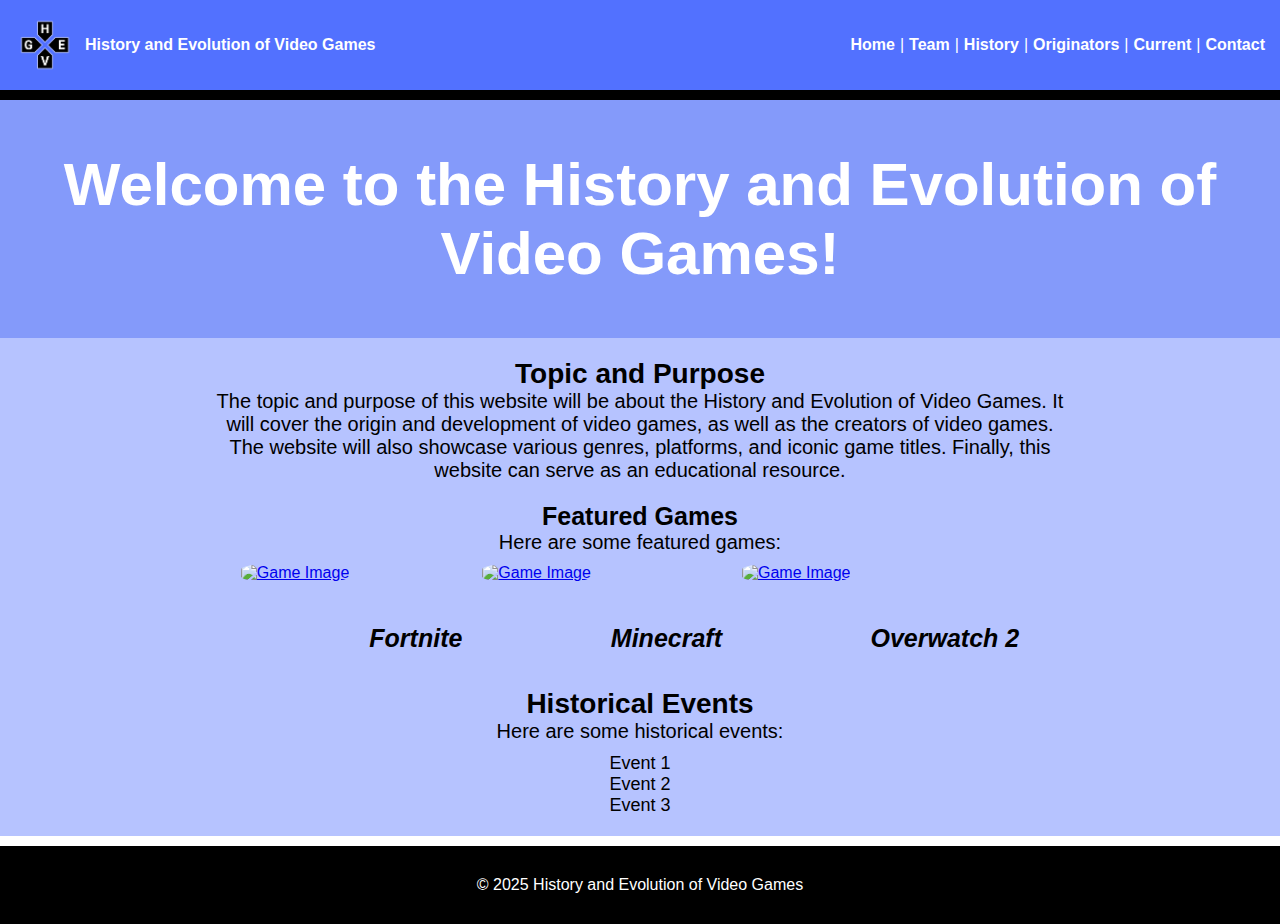
==== index.html @ ec96680f "Update" ====
<!DOCTYPE html>
<html lang="en">
    <head>
        <meta charset="UTF-8">
        <title>History and Evolution of Video Games</title>
        <link rel="stylesheet" href="css/style.css">
    </head>
    <body>
        <header>
            <div class="logo">
                <img src="images/hevglogo.png" alt="Website Logo">
                <p><strong>History and Evolution of Video Games</strong></p>
            </div>
            
            <nav>
                <a href="index.html">Home</a> |
                <a href="team.html">Team</a> |
                <a href="history.html">History</a> |
                <a href="originators.html">Originators</a> |
                <a href="current.html">Current</a> |
                <a href="contact.html">Contact</a>
            </nav>
        </header>

        <main>
            <section class="page-headings">
               <h1>Welcome to the History and Evolution of Video Games!</h1>
            </section>

            <section class="topic-purpose">
                <h2>Topic and Purpose</h2>
                <p>The topic and purpose of this website will be about the History and Evolution of Video Games. 
                    It will cover the origin and development of video games, as well as the creators of video games. 
                    The website will also showcase various genres, platforms, and iconic game titles. 
                    Finally, this website can serve as an educational resource.</p>
             </section>

             <section class="featured-games">
                <h3>Featured Games</h3>
                <p>Here are some featured games:</p>
                <div class="featured-games-images">
                    <a href="https://www.fortnite.com/?lang=en-US" target="_blank">
                        <img src="https://d1iv7db44yhgxn.cloudfront.net/documentation/images/0e6961f9-e11f-49fd-8929-8cd0ec1d896f/placeholder-topic.jpg" alt="Game Image">
                    </a>
                    <p><em><strong>Fortnite</strong></em></p>
                    
                    <a href="https://www.minecraft.net/en-us" target="_blank">
                    <img src="https://cdn2.steamgriddb.com/logo_thumb/afa5b2e548f3d4a647ee75ec79bc60cd.png" alt="Game Image">
                    </a>
                    <p><em><strong>Minecraft</strong></em></p>
                    
                    <a href="https://overwatch.blizzard.com/en-us/" target="_blank">
                    <img src="https://sm.ign.com/ign_me/cover/o/overwatch-/overwatch-2_3fjd.jpg" alt="Game Image">
                    </a>
                    <p><em><strong>Overwatch 2</strong></em></p>
                </div>
             </section>

             <section class="historical-events">
                <h3>Historical Events</h3>
                <p>Here are some historical events:</p>
                <ul>
                    <li>Event 1</li>
                    <li>Event 2</li>
                    <li>Event 3</li>
                </ul>
             </section>
        </main>
        <footer>
            <p>&copy 2025 History and Evolution of Video Games</p>
        </footer>
        <script src="scripts/script.js"></script>
    </body>
</html>
---- css/style.css ----
* {
    margin: 0;
    padding: 0;
    box-sizing: border-box;
}

body {
    font-family: Roboto, sans-serif;
    background-color: #b6c3ff;
    color: #000000;
}

header {
    display: flex;
    justify-content: space-between;
    align-items: center;
    font-family: Roboto, sans-serif;
    background-color: #5271ff;
    color: #ffffff;
    padding: 15px;
    border-bottom: #000000;
    border-bottom-style: solid;
    border-width: 10px;
}

.logo {
    display: flex;
    align-items: center;
}

.logo p{
    margin-left: 10px;
    margin-right: 15px;
}

.logo img {
    height: 60px;
    width: 60px;
}

nav {
    display: flex;
    gap: 5px;
}

nav a {
    color: #ffffff;
    text-decoration: none;
    font-weight: bold;
}

.page-headings {
    background-color: #849afa;
    color: #ffffff;
    padding: 50px;
    text-align: center;
    font-size: 30px;
}

.topic-purpose {
    padding-left: 200px;
    padding-right: 200px;
    margin-top: 20px;
    margin-left: 15px;
    margin-right: 15px;
    text-align: center;
}

.topic-purpose h2 {
    font-size: 28px;
}

.topic-purpose p {
    font-size: 20px;
}

.featured-games {
    margin-top: 20px;
    text-align: center;
}

.featured-games h3 {
    font-size: 25px;
}

.featured-games p{
    font-size: 20px;
}

.featured-games-images {
    display: inline-flex;
    margin-top: 10px;
}

.featured-games-images p {
    padding: 20px;
    margin-top: 40px;
    font-size: 25px;
}

.featured-games-images img {
    height: 150px;
    border-radius: 30%;
}

.historical-events {
    margin-top: 15px;
    margin-left: 15px;
    margin-right: 15px;
    margin-bottom: 20px;
    text-align: center;
}

.historical-events h3 {
    font-size: 28px;
}

.historical-events p {
    font-size: 20px;
}

.historical-events ul {
    margin-top: 10px;
    list-style: none;
    font-size: 18px;
}

footer {
    background-color: #000000;
    color: #ffffff;
    padding: 30px;
    text-align: center;
    border-top: #ffffff;
    border-top-style: solid;
    border-width: 10px;
}

.team {
    display: flex;
    justify-content: space-around;
    margin-top: 20px;
}

.team-member {
    text-align: center;
}

.team-member h3 {
    margin-bottom: 15px;
}

.team-member p {
    margin-left: 15px;
    margin-right: 15px;
    margin-bottom: 20px;
}

.team-member img {
    width: 150px;
    height: 150px;
    border-radius: 50%;
}

.team-member button {
    display: inline-block;
    text-decoration: none;
    background-color: #849afa;
    border: 2px solid #5271ff;
    color: #ffffff;
    font-size: 25px;
    line-height: 100px;
    width: 200px;
    border-radius: 50%;
    text-align: center;
    margin-bottom: 15px;
    transition: all 0.3s;
}

.team-member button:hover {
    background-color: #5271ff;
    box-shadow: 0 4px 4px rgba(83, 100, 255, 0.32);
}

@media (max-width:768px) {
    .team {
        flex-direction: column;
        align-items: center;
    }

    .team-member {
        margin-bottom: 20px;
    }
}
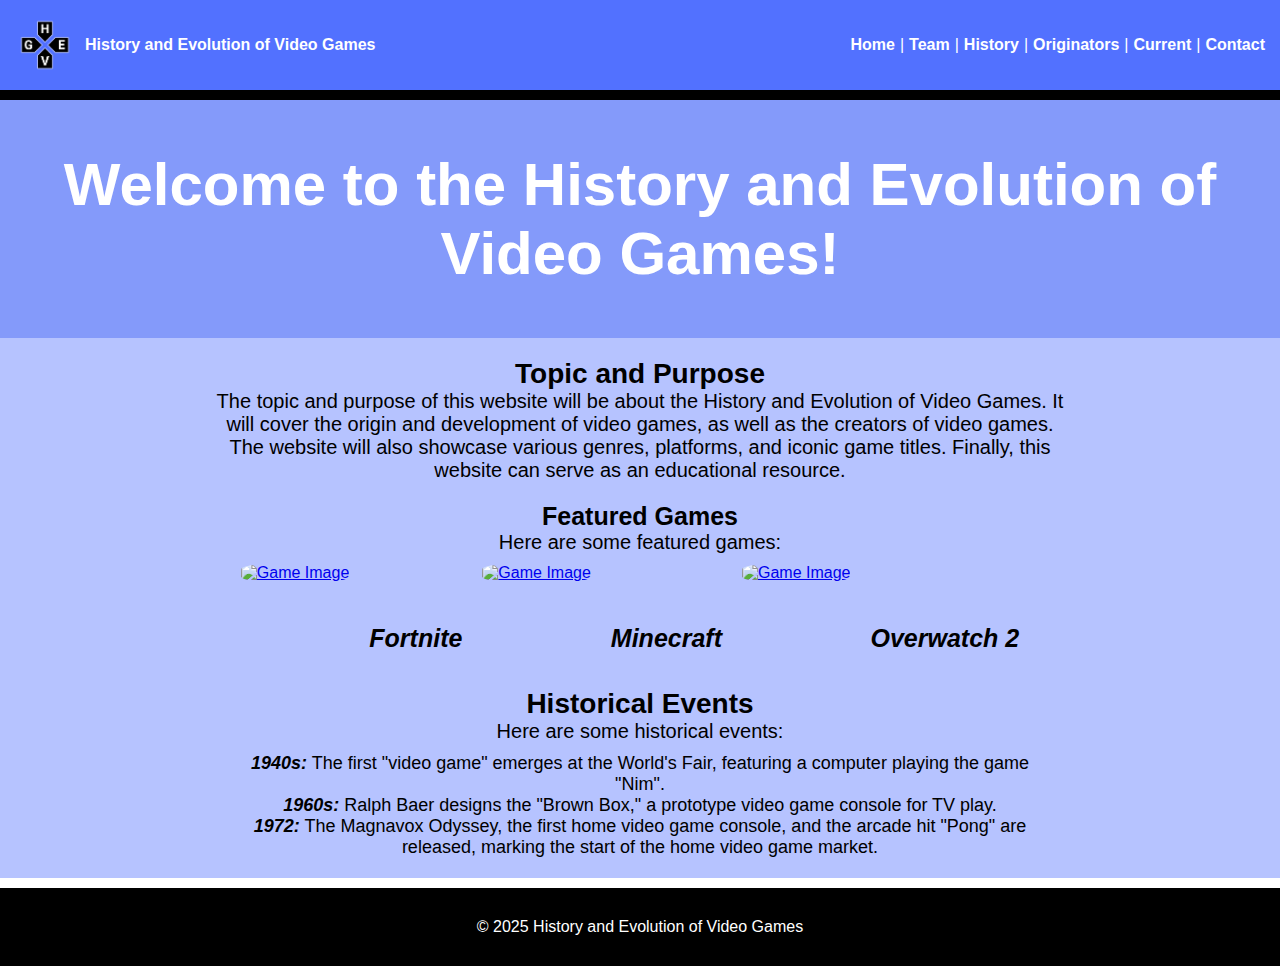
==== commit 0ddc4c5b: "Update" ====
--- a/index.html
+++ b/index.html
@@ -60,9 +60,9 @@
                 <h3>Historical Events</h3>
                 <p>Here are some historical events:</p>
                 <ul>
-                    <li>Event 1</li>
-                    <li>Event 2</li>
-                    <li>Event 3</li>
+                    <li><em><Strong>1940s:</Strong></em> The first "video game" emerges at the World's Fair, featuring a computer playing the game "Nim".</li>
+                    <li><em><Strong>1960s:</Strong></em> Ralph Baer designs the "Brown Box," a prototype video game console for TV play.</li>
+                    <li><em><Strong>1972:</Strong></em> The Magnavox Odyssey, the first home video game console, and the arcade hit "Pong" are released, marking the start of the home video game market.</li>
                 </ul>
              </section>
         </main>
--- a/css/style.css
+++ b/css/style.css
@@ -120,7 +120,12 @@
 }
 
 .historical-events ul {
+    padding-left: 200px;
+    padding-right: 200px;
     margin-top: 10px;
+    margin-left: 15px;
+    margin-right: 15px;
+    text-align: center;
     list-style: none;
     font-size: 18px;
 }
